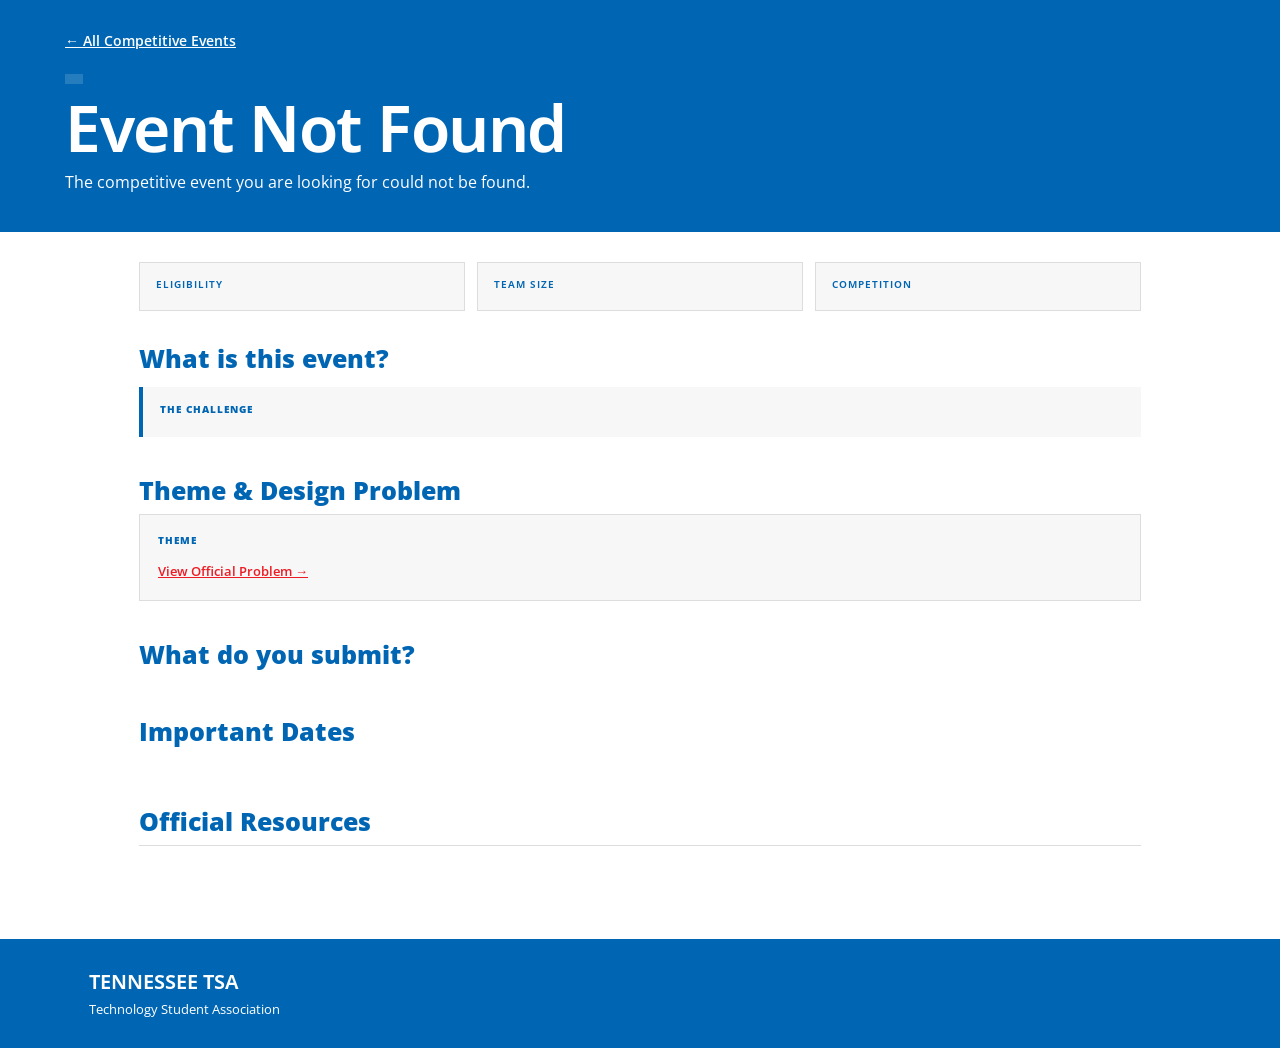
==== event.html @ f8c851dd "made tsa compeittive events page" ====
<!DOCTYPE html>
<html lang="en">

<head>
    <meta charset="UTF-8">
    <meta name="viewport" content="width=device-width, initial-scale=1.0">
    <title>Event | Tennessee TSA</title>
    <link rel="stylesheet" href="style.css">
    <link rel="icon" type="image/png" href="box.png">

</head>

<body>



<main>

<section class="event-hero">

    <a href="index.html" class="back-link">
        ← All Competitive Events
    </a>

    <div class="event-labels">
        <span id="eventLevel"></span>
        <span id="eventNew" class="new-badge"></span>
    </div>

    <h1 id="eventTitle">
        Interior Design
    </h1>

    <p id="eventSubtitle"></p>

</section>


<section class="event-content">

    <div class="event-info-grid">

        <div class="info-box">
            <span>ELIGIBILITY</span>
            <strong id="eligibility"></strong>
        </div>

        <div class="info-box">
            <span>TEAM SIZE</span>
            <strong id="teamSize"></strong>
        </div>

        <div class="info-box">
            <span>COMPETITION</span>
            <strong id="competition"></strong>
        </div>

    </div>


    <section class="content-section">

        <h2>
            What is this event?
        </h2>

        <p id="description"></p>

        <div class="challenge-box">

            <span>
                THE CHALLENGE
            </span>

            <p id="challenge"></p>

        </div>

    </section>


    <section
        class="content-section"
        id="themeSection"
    >

        <h2>
            Theme & Design Problem
        </h2>

        <div class="theme-box">

            <span id="themeLabel">
                THEME
            </span>

            <h3 id="themeTitle"></h3>

            <p id="themeText"></p>

            <div id="themeTopics"></div>

            <div id="themeRequirements"></div>

            <a
                id="themeLink"
                href="#"
                target="_blank"
                rel="noopener"
            >
                View Official Problem →
            </a>

        </div>

    </section>


    <section class="content-section">

        <h2>
            What do you submit?
        </h2>

        <div
            id="submissions"
            class="submission-grid"
        ></div>

    </section>


    <section class="content-section">

        <h2>
            Important Dates
        </h2>

        <div
            id="deadlines"
            class="timeline"
        ></div>

    </section>


    <section class="content-section">

        <h2>
            Official Resources
        </h2>

        <div
            id="resources"
            class="resource-list"
        ></div>

    </section>

</section>

</main>


<footer>

    <div class="footer-container">

        <h2>
            TENNESSEE TSA
        </h2>

        <p>
            Technology Student Association
        </p>

    </div>

</footer>


<script src="script.js"></script>

</body>
</html>
---- style.css ----
@import url('https://fonts.googleapis.com/css2?family=Open+Sans:wght@400;500;600;700&display=swap');
:root {
    --tsa-blue: #0066b3;
    --tsa-blue-dark: #005a9e;
    --tsa-light-blue: #c7e7fa;

    --text: #222222;
    --muted: #555555;
    --border: #dddddd;
    --light-gray: #f7f7f7;
    --white: #ffffff;

    --tsa-red: #ed1c24;
}

* {
    box-sizing: border-box;
}

html {
    scroll-behavior: smooth;
}

body {
    margin: 0;
    font-family: "Open Sans", Arial, sans-serif;
    color: var(--text);
    background: var(--white);
    line-height: 1.5;
}

a {
    color: inherit;
}

p {
    margin-top: 0;
}

button,
input {
    font-family: inherit;
}

/* =========================
   NAVIGATION
   ========================= */

.navbar {
    background: var(--white);
    border-bottom: 1px solid #e5e5e5;
}

.nav-container {
    max-width: 1150px;
    margin: 0 auto;
    min-height: 70px;
    padding: 0 24px;

    display: flex;
    align-items: center;
    justify-content: space-between;
    gap: 25px;
}

.logo {
    color: var(--tsa-blue);
    text-decoration: none;
    font-size: 18px;
    font-weight: 650;
    white-space: nowrap;
}

.nav-container nav {
    display: flex;
    align-items: center;
    gap: 22px;
}

.nav-container nav a {
    color: #333;
    text-decoration: none;
    font-size: 14px;
    font-weight: 600;
}

.nav-container nav a:hover {
    color: var(--tsa-blue);
}

.nav-container nav a.active {
    color: var(--tsa-blue);
}

.search-button {
    border: 1px solid var(--tsa-blue);
    background: var(--white);
    color: var(--tsa-blue);

    padding: 8px 15px;
    font-size: 14px;
    font-weight: 600;

    cursor: pointer;
}

/* =========================
   HERO
   ========================= */

.hero,
.event-hero {
    background: var(--tsa-blue);
    color: var(--white);
}

.hero {
    padding: 54px 24px 48px;
}

.hero > *,
.event-hero > * {
    max-width: 1150px;
    margin-left: auto;
    margin-right: auto;
}

.hero h1,
.event-hero h1 {
    margin-top: 0;
    margin-bottom: 15px;

    font-size: clamp(42px, 6vw, 64px);
    line-height: 1.05;
    font-weight: 650;
    letter-spacing: -1.5px;
}

.hero > p:not(.eyebrow) {
    max-width: 1050px;
    margin-bottom: 0;

    font-size: 17px;
    line-height: 1.45;
    font-weight: 500;
}

.eyebrow {
    margin-bottom: 9px;

    color: inherit;
    font-size: 13px;
    font-weight: 650;
    letter-spacing: 1.4px;
    text-transform: uppercase;
}

/* Hide the old numbered category labels */
.category-number,
.category-title .eyebrow {
    display: none;
}

/* =========================
   SEARCH
   ========================= */

.search-box {
    margin-top: 25px;
}

.search-box input {
    width: 100%;
    max-width: 650px;

    padding: 13px 15px;

    border: none;
    border-radius: 0;
    outline: none;

    background: var(--white);
    color: var(--text);

    font-size: 15px;
}

.search-box input::placeholder {
    color: #777;
}

/* =========================
   GENERAL INFORMATION
   ========================= */

.general-information {
    background: var(--white);
}

/* =========================
   EVENTS PAGE
   ========================= */

.events-section {
    max-width: 1150px;
    margin: 0 auto;
    padding: 42px 24px 60px;
}

.section-heading {
    margin-bottom: 25px;
}

.section-heading h2,
.category-title h2 {
    margin: 0;

    color: var(--tsa-blue);
    font-size: 29px;
    line-height: 1.2;
    font-weight: 650;
}

.section-heading p {
    margin-bottom: 7px;
    color: var(--tsa-blue);
}

/* =========================
   CATEGORY CARDS
   ========================= */

.category-grid {
    display: grid;
    grid-template-columns: repeat(3, 1fr);
    gap: 14px;

    margin-bottom: 50px;
}

.category-card {
    display: block;

    min-height: 150px;
    padding: 20px;

    border: 1px solid var(--border);
    background: var(--white);

    text-decoration: none;
}

.category-card h3 {
    margin: 0 0 8px;

    color: var(--tsa-blue);
    font-size: 19px;
    line-height: 1.2;
    font-weight: 650;
}

.category-card p {
    margin: 0;

    color: var(--muted);
    font-size: 14px;
    line-height: 1.45;
}

.arrow {
    display: none;
}

/* =========================
   EVENT CATEGORIES
   ========================= */

.event-category {
    margin-bottom: 46px;
    scroll-margin-top: 90px;
}

.category-title {
    margin-bottom: 15px;
    padding-bottom: 9px;

    border-bottom: 2px solid var(--tsa-blue);
}

.category-title h2 {
    font-size: 27px;
}

/* =========================
   EVENT CARDS
   ========================= */

.event-grid {
    display: grid;
    grid-template-columns: repeat(3, 1fr);
    gap: 13px;
}

.event-card {
    display: block;

    padding: 18px;

    border: 1px solid var(--border);
    background: var(--white);

    text-decoration: none;
}

.event-card > span {
    display: block;
    margin-bottom: 7px;

    color: var(--tsa-blue);
    font-size: 11px;
    font-weight: 650;
    letter-spacing: 1px;
}

.event-card h3 {
    margin: 0 0 7px;

    color: var(--text);
    font-size: 18px;
    line-height: 1.25;
    font-weight: 650;
}

.event-card p {
    margin: 0 0 12px;

    color: var(--muted);
    font-size: 13px;
    line-height: 1.4;
}

.event-card strong {
    color: var(--tsa-red);
    font-size: 13px;
    font-weight: 700;
    text-decoration: underline;
}

/* No card hover effects */
.category-card:hover,
.event-card:hover {
    box-shadow: none;
    transform: none;
}

/* =========================
   COMPETITION REQUIREMENTS
   ========================= */

.competition-requirements {
    margin: 0 auto 38px;
    max-width: 1150px;
    padding: 0 24px;
}

.requirements-box {
    border-top: 3px solid var(--tsa-blue);
    padding: 18px 0 20px;
}

.requirements-box h2 {
    margin: 0 0 7px;
    color: var(--tsa-blue);
    font-size: 24px;
    font-weight: 650;
}

.requirements-box p {
    max-width: 850px;
    margin-bottom: 10px;

    color: var(--muted);
    font-size: 14px;
}

.requirements-box a,
.resource-list a,
.theme-box a {
    color: var(--tsa-red);
    text-decoration: underline;
    font-weight: 600;
}

/* =========================
   EVENT DETAIL PAGE
   ========================= */

.event-hero {
    padding: 30px 24px 38px;
}

.back-link {
    display: block;
    margin-bottom: 23px;

    color: var(--white);
    font-size: 14px;
    font-weight: 600;
    text-decoration: underline;
}

.event-labels {
    display: flex;
    gap: 8px;

    margin-bottom: 10px;
}

.event-labels span {
    display: inline-block;

    padding: 5px 9px;

    background: rgba(255, 255, 255, 0.15);

    font-size: 11px;
    font-weight: 650;
    letter-spacing: 0.7px;
    text-transform: uppercase;
}

.event-labels .new-badge:empty {
    display: none;
}

.event-hero h1 {
    margin-bottom: 10px;
}

.event-hero > p {
    margin-bottom: 0;

    font-size: 16px;
    line-height: 1.45;
}

/* =========================
   EVENT CONTENT
   ========================= */

.event-content {
    max-width: 1050px;
    margin: 0 auto;

    padding: 30px 24px 55px;
}

/* =========================
   INFO BOXES
   ========================= */

.event-info-grid {
    display: grid;
    grid-template-columns: repeat(3, 1fr);
    gap: 12px;

    margin-bottom: 32px;
}

.info-box {
    padding: 14px 16px;

    border: 1px solid var(--border);
    background: var(--light-gray);
}

.info-box span {
    display: block;
    margin-bottom: 4px;

    color: var(--tsa-blue);
    font-size: 10px;
    font-weight: 650;
    letter-spacing: 1px;
}

.info-box strong {
    display: block;

    color: var(--text);
    font-size: 14px;
    line-height: 1.3;
}

/* =========================
   CONTENT SECTIONS
   ========================= */

.content-section {
    margin-bottom: 38px;
}

.section-label {
    margin-bottom: 5px;

    color: var(--tsa-blue);
    font-size: 11px;
    font-weight: 650;
    letter-spacing: 1px;
    text-transform: uppercase;
}

.content-section h2 {
    margin: 0 0 9px;

    color: var(--tsa-blue);
    font-size: 25px;
    line-height: 1.2;
    font-weight: 800;
}

.content-section > p:not(.section-label) {
    max-width: 900px;
    margin-bottom: 12px;

    color: var(--text);
    font-size: 14px;
    line-height: 1.55;
}

/* =========================
   CHALLENGE BOX
   ========================= */

.challenge-box {
    margin-top: 14px;
    padding: 15px 17px;

    border-left: 4px solid var(--tsa-blue);
    background: var(--light-gray);
}

.challenge-box > span {
    display: block;
    margin-bottom: 5px;

    color: var(--tsa-blue);
    font-size: 10px;
    font-weight: 800;
    letter-spacing: 1px;
}

.challenge-box p {
    margin: 0;

    color: var(--text);
    font-size: 14px;
    line-height: 1.45;
}

/* =========================
   THEME
   ========================= */

.theme-box {
    padding: 18px;

    border: 1px solid var(--border);
    background: var(--light-gray);
}

.theme-box > span {
    display: block;
    margin-bottom: 4px;

    color: var(--tsa-blue);
    font-size: 10px;
    font-weight: 800;
    letter-spacing: 1px;
}

.theme-box h3 {
    margin: 0 0 8px;

    color: var(--text);
    font-size: 19px;
    line-height: 1.25;
    font-weight: 800;
}

.theme-box p {
    margin-bottom: 10px;

    font-size: 14px;
    line-height: 1.5;
}

.theme-box ul {
    margin: 8px 0 14px;
    padding-left: 20px;
}

.theme-box li {
    margin-bottom: 4px;
    font-size: 13px;
    line-height: 1.4;
}

.theme-box a {
    font-size: 13px;
}

/* =========================
   SUBMISSIONS
   ========================= */

.submission-grid {
    display: grid;
    grid-template-columns: repeat(2, 1fr);
    gap: 11px;
}

.submission-item {
    padding: 14px 16px;

    border: 1px solid var(--border);
    background: var(--white);
}

.submission-item span {
    display: block;
    margin-bottom: 4px;

    color: var(--tsa-blue);
    font-size: 10px;
    font-weight: 800;
    letter-spacing: 0.8px;
    text-transform: uppercase;
}

.submission-item p {
    margin: 0;

    color: var(--text);
    font-size: 13px;
    line-height: 1.4;
}

.submission-item.semifinalist {
    grid-column: 1 / -1;
    border-left: 4px solid var(--tsa-blue);
    background: var(--light-gray);
}

/* =========================
   TIMELINE
   ========================= */
/* =========================
   VERTICAL TIMELINE
   ========================= */

.timeline {
    position: relative;
    display: flex;
    flex-direction: column;
    gap: 0;
    margin-top: 22px;
    padding-left: 28px;
}

/* Vertical blue line */
.timeline::before {
    content: "";
    position: absolute;
    top: 6px;
    bottom: 6px;
    left: 7px;
    width: 2px;
    background: var(--tsa-blue);
}

.timeline-item {
    position: relative;
    padding: 0 0 28px 22px;
    border: none;
    background: transparent;
}

/* Timeline dot */
.timeline-item::before {
    content: "";
    position: absolute;
    left: -27px;
    top: 3px;
    width: 12px;
    height: 12px;
    border: 3px solid var(--tsa-blue);
    background: var(--white);
    border-radius: 50%;
    box-sizing: border-box;
}

.timeline-item:last-child {
    padding-bottom: 0;
}

.timeline-item strong {
    display: block;
    margin-bottom: 3px;

    color: var(--tsa-blue);
    font-size: 14px;
    font-weight: 800;
}

.timeline-item span {
    color: var(--muted);
    font-size: 13px;
    line-height: 1.45;
}
/* =========================
   RESOURCES
   ========================= */

.resource-list {
    display: flex;
    flex-direction: column;
    gap: 0;

    border-top: 1px solid var(--border);
}

.resource-item {
    display: flex;
    align-items: center;
    justify-content: space-between;
    gap: 20px;

    padding: 12px 0;

    border-bottom: 1px solid var(--border);
}

.resource-item span {
    color: var(--text);
    font-size: 14px;
    font-weight: 600;
}

.resource-item a {
    white-space: nowrap;
    font-size: 13px;
}

/* =========================
   FOOTER
   ========================= */

footer {
    background: var(--tsa-blue);
    color: var(--white);
}

.footer-container {
    max-width: 1150px;
    margin: 0 auto;
    padding: 28px 24px;
}

.footer-container h2 {
    margin: 0 0 3px;

    font-size: 20px;
    font-weight: 650;
}

.footer-container p {
    margin: 0;

    font-size: 13px;
}

/* =========================
   SEARCH RESULTS
   ========================= */

.event-card.hidden {
    display: none;
}

.event-category.hidden {
    display: none;
}

.no-results {
    display: none;

    padding: 20px 0;

    color: var(--muted);
    font-size: 14px;
}

/* =========================
   RESPONSIVE
   ========================= */

@media (max-width: 900px) {

    .nav-container nav {
        display: none;
    }

    .category-grid,
    .event-grid {
        grid-template-columns: repeat(2, 1fr);
    }

    .hero h1,
    .event-hero h1 {
        font-size: 48px;
    }
}

@media (max-width: 650px) {

    .nav-container {
        min-height: 60px;
    }

    .search-button {
        display: none;
    }

    .hero {
        padding: 38px 20px 35px;
    }

    .event-hero {
        padding: 25px 20px 32px;
    }

    .hero h1,
    .event-hero h1 {
        font-size: 38px;
    }

    .hero > p:not(.eyebrow),
    .event-hero > p {
        font-size: 15px;
    }

    .events-section,
    .event-content {
        padding-left: 20px;
        padding-right: 20px;
    }

    .category-grid,
    .event-grid,
    .event-info-grid,
    .submission-grid {
        grid-template-columns: 1fr;
    }

    .event-category {
        margin-bottom: 38px;
    }

    .content-section {
        margin-bottom: 30px;
    }

    .submission-item.semifinalist {
        grid-column: auto;
    }

    .resource-item {
        align-items: flex-start;
        flex-direction: column;
        gap: 4px;
    }
}
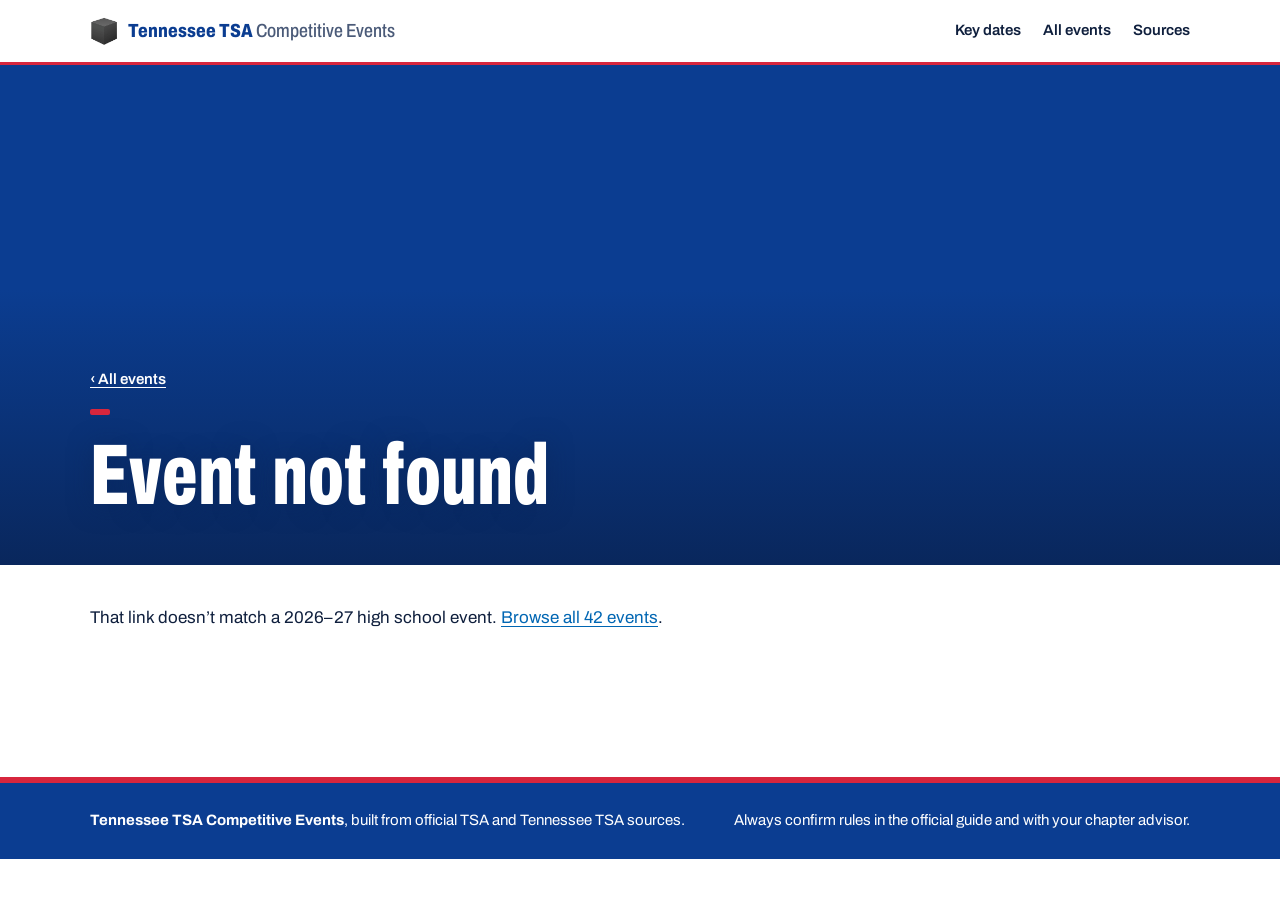
==== commit f0e67afd: "Rebuild events site with verified 2026-27 TSA and Tennessee TSA data - Replace script.js with data.j" ====
--- a/event.html
+++ b/event.html
@@ -1,185 +1,56 @@
 <!DOCTYPE html>
 <html lang="en">
-
 <head>
     <meta charset="UTF-8">
     <meta name="viewport" content="width=device-width, initial-scale=1.0">
     <title>Event | Tennessee TSA</title>
+    <link rel="icon" type="image/png" href="box.png">
+    <link rel="preconnect" href="https://fonts.googleapis.com">
+    <link rel="preconnect" href="https://fonts.gstatic.com" crossorigin>
+    <link href="https://fonts.googleapis.com/css2?family=Archivo:wdth,wght@62..125,400..800&display=swap" rel="stylesheet">
     <link rel="stylesheet" href="style.css">
-    <link rel="icon" type="image/png" href="box.png">
+</head>
+<body class="event-page">
 
-</head>
+<a class="skip" href="#content">Skip to content</a>
 
-<body>
+<header class="topbar">
+    <div class="wrap topbar-inner">
+        <a class="brand" href="index.html">
+            <img src="box.png" alt="" width="28" height="28">
+            <span>Tennessee TSA <em>Competitive Events</em></span>
+        </a>
+        <nav aria-label="Main">
+            <a href="index.html#dates">Key dates</a>
+            <a href="index.html#events">All events</a>
+            <a href="index.html#sources">Sources</a>
+        </nav>
+    </div>
+</header>
 
-
-
-<main>
-
-<section class="event-hero">
-
-    <a href="index.html" class="back-link">
-        ← All Competitive Events
-    </a>
-
-    <div class="event-labels">
-        <span id="eventLevel"></span>
-        <span id="eventNew" class="new-badge"></span>
-    </div>
-
-    <h1 id="eventTitle">
-        Interior Design
-    </h1>
-
-    <p id="eventSubtitle"></p>
-
-</section>
-
-
-<section class="event-content">
-
-    <div class="event-info-grid">
-
-        <div class="info-box">
-            <span>ELIGIBILITY</span>
-            <strong id="eligibility"></strong>
+<main id="content">
+    <section class="ev-hero" id="evHero">
+        <figure class="ev-photo" id="evPhoto"></figure>
+        <div class="wrap ev-hero-inner">
+            <a class="back" href="index.html#events">All events</a>
+            <p class="ev-cat" id="evCat"></p>
+            <h1 id="evTitle">Loading event…</h1>
+            <p class="ev-team" id="evTeam"></p>
         </div>
-
-        <div class="info-box">
-            <span>TEAM SIZE</span>
-            <strong id="teamSize"></strong>
-        </div>
-
-        <div class="info-box">
-            <span>COMPETITION</span>
-            <strong id="competition"></strong>
-        </div>
-
-    </div>
-
-
-    <section class="content-section">
-
-        <h2>
-            What is this event?
-        </h2>
-
-        <p id="description"></p>
-
-        <div class="challenge-box">
-
-            <span>
-                THE CHALLENGE
-            </span>
-
-            <p id="challenge"></p>
-
-        </div>
-
     </section>
 
-
-    <section
-        class="content-section"
-        id="themeSection"
-    >
-
-        <h2>
-            Theme & Design Problem
-        </h2>
-
-        <div class="theme-box">
-
-            <span id="themeLabel">
-                THEME
-            </span>
-
-            <h3 id="themeTitle"></h3>
-
-            <p id="themeText"></p>
-
-            <div id="themeTopics"></div>
-
-            <div id="themeRequirements"></div>
-
-            <a
-                id="themeLink"
-                href="#"
-                target="_blank"
-                rel="noopener"
-            >
-                View Official Problem →
-            </a>
-
-        </div>
-
-    </section>
-
-
-    <section class="content-section">
-
-        <h2>
-            What do you submit?
-        </h2>
-
-        <div
-            id="submissions"
-            class="submission-grid"
-        ></div>
-
-    </section>
-
-
-    <section class="content-section">
-
-        <h2>
-            Important Dates
-        </h2>
-
-        <div
-            id="deadlines"
-            class="timeline"
-        ></div>
-
-    </section>
-
-
-    <section class="content-section">
-
-        <h2>
-            Official Resources
-        </h2>
-
-        <div
-            id="resources"
-            class="resource-list"
-        ></div>
-
-    </section>
-
-</section>
-
+    <div class="wrap ev-layout" id="evBody"></div>
 </main>
 
-
-<footer>
-
-    <div class="footer-container">
-
-        <h2>
-            TENNESSEE TSA
-        </h2>
-
-        <p>
-            Technology Student Association
-        </p>
-
+<footer class="footer">
+    <div class="wrap footer-inner">
+        <p><strong>Tennessee TSA Competitive Events</strong>, built from official TSA and Tennessee TSA sources.</p>
+        <p>Always confirm rules in the official guide and with your chapter advisor.</p>
     </div>
-
 </footer>
 
-
-<script src="script.js"></script>
-
+<script src="data.js"></script>
+<script src="images.js"></script>
+<script src="app.js"></script>
 </body>
-</html>+</html>
--- a/style.css
+++ b/style.css
@@ -1,883 +1,721 @@
-@import url('https://fonts.googleapis.com/css2?family=Open+Sans:wght@400;500;600;700&display=swap');
+/* =========================================================
+   Tennessee TSA Competitive Events
+   Blueprint sheet concept: field blue, signal red, white.
+   ========================================================= */
+
 :root {
-    --tsa-blue: #0066b3;
-    --tsa-blue-dark: #005a9e;
-    --tsa-light-blue: #c7e7fa;
-
-    --text: #222222;
-    --muted: #555555;
-    --border: #dddddd;
-    --light-gray: #f7f7f7;
-    --white: #ffffff;
-
-    --tsa-red: #ed1c24;
-}
-
-* {
-    box-sizing: border-box;
-}
-
-html {
-    scroll-behavior: smooth;
+    --field: #0b3d91;        /* deep TSA blue: hero, headings */
+    --tsa: #0066b3;          /* TSA blue: links, accents */
+    --signal: #d7263d;       /* red: deadlines, state */
+    --paper: #ffffff;
+    --wash: #eaf1fb;         /* blueprint wash */
+    --ink: #0f1f3d;          /* blue-black text */
+    --muted: #4a5a78;
+    --line: #c8d5e8;
+    --grid: rgba(255, 255, 255, 0.09);
+
+    --font: "Archivo", "Helvetica Neue", Arial, sans-serif;
+    --wrap: 1180px;
+    --gutter: clamp(16px, 4vw, 40px);
+}
+
+*,
+*::before,
+*::after { box-sizing: border-box; }
+
+html { scroll-behavior: smooth; }
+
+@media (prefers-reduced-motion: reduce) {
+    html { scroll-behavior: auto; }
 }
 
 body {
     margin: 0;
-    font-family: "Open Sans", Arial, sans-serif;
-    color: var(--text);
-    background: var(--white);
-    line-height: 1.5;
-}
-
-a {
-    color: inherit;
-}
-
-p {
-    margin-top: 0;
-}
-
-button,
-input {
-    font-family: inherit;
-}
-
-/* =========================
-   NAVIGATION
-   ========================= */
-
-.navbar {
-    background: var(--white);
-    border-bottom: 1px solid #e5e5e5;
-}
-
-.nav-container {
-    max-width: 1150px;
+    background: var(--paper);
+    color: var(--ink);
+    font-family: var(--font);
+    font-size: 17px;
+    line-height: 1.55;
+    font-variation-settings: "wdth" 100;
+    -webkit-font-smoothing: antialiased;
+}
+
+img { max-width: 100%; display: block; }
+
+a { color: var(--tsa); text-underline-offset: 3px; text-decoration-thickness: 1px; }
+a:hover { color: var(--field); text-decoration-thickness: 2px; }
+
+:focus-visible {
+    outline: 3px solid var(--signal);
+    outline-offset: 2px;
+}
+
+h1, h2, h3 {
+    margin: 0;
+    font-stretch: 75%;
+    font-variation-settings: "wdth" 72;
+    line-height: 1.05;
+    word-spacing: 0.06em;
+    color: var(--field);
+}
+
+p { margin: 0 0 1em; }
+
+.wrap {
+    width: 100%;
+    max-width: var(--wrap);
     margin: 0 auto;
-    min-height: 70px;
-    padding: 0 24px;
-
-    display: flex;
-    align-items: center;
-    justify-content: space-between;
-    gap: 25px;
-}
-
-.logo {
-    color: var(--tsa-blue);
-    text-decoration: none;
-    font-size: 18px;
-    font-weight: 650;
-    white-space: nowrap;
-}
-
-.nav-container nav {
-    display: flex;
-    align-items: center;
-    gap: 22px;
-}
-
-.nav-container nav a {
-    color: #333;
-    text-decoration: none;
-    font-size: 14px;
-    font-weight: 600;
-}
-
-.nav-container nav a:hover {
-    color: var(--tsa-blue);
-}
-
-.nav-container nav a.active {
-    color: var(--tsa-blue);
-}
-
-.search-button {
-    border: 1px solid var(--tsa-blue);
-    background: var(--white);
-    color: var(--tsa-blue);
-
-    padding: 8px 15px;
-    font-size: 14px;
-    font-weight: 600;
-
-    cursor: pointer;
-}
-
-/* =========================
-   HERO
-   ========================= */
-
-.hero,
-.event-hero {
-    background: var(--tsa-blue);
-    color: var(--white);
-}
-
-.hero {
-    padding: 54px 24px 48px;
-}
-
-.hero > *,
-.event-hero > * {
-    max-width: 1150px;
-    margin-left: auto;
-    margin-right: auto;
-}
-
-.hero h1,
-.event-hero h1 {
-    margin-top: 0;
-    margin-bottom: 15px;
-
-    font-size: clamp(42px, 6vw, 64px);
-    line-height: 1.05;
-    font-weight: 650;
-    letter-spacing: -1.5px;
-}
-
-.hero > p:not(.eyebrow) {
-    max-width: 1050px;
-    margin-bottom: 0;
-
-    font-size: 17px;
-    line-height: 1.45;
-    font-weight: 500;
-}
-
-.eyebrow {
-    margin-bottom: 9px;
-
-    color: inherit;
-    font-size: 13px;
-    font-weight: 650;
-    letter-spacing: 1.4px;
-    text-transform: uppercase;
-}
-
-/* Hide the old numbered category labels */
-.category-number,
-.category-title .eyebrow {
-    display: none;
-}
-
-/* =========================
-   SEARCH
-   ========================= */
-
-.search-box {
-    margin-top: 25px;
-}
-
-.search-box input {
-    width: 100%;
-    max-width: 650px;
-
-    padding: 13px 15px;
-
-    border: none;
-    border-radius: 0;
-    outline: none;
-
-    background: var(--white);
-    color: var(--text);
-
-    font-size: 15px;
-}
-
-.search-box input::placeholder {
-    color: #777;
-}
-
-/* =========================
-   GENERAL INFORMATION
-   ========================= */
-
-.general-information {
-    background: var(--white);
-}
-
-/* =========================
-   EVENTS PAGE
-   ========================= */
-
-.events-section {
-    max-width: 1150px;
-    margin: 0 auto;
-    padding: 42px 24px 60px;
-}
-
-.section-heading {
-    margin-bottom: 25px;
-}
-
-.section-heading h2,
-.category-title h2 {
-    margin: 0;
-
-    color: var(--tsa-blue);
-    font-size: 29px;
-    line-height: 1.2;
-    font-weight: 650;
-}
-
-.section-heading p {
-    margin-bottom: 7px;
-    color: var(--tsa-blue);
-}
-
-/* =========================
-   CATEGORY CARDS
-   ========================= */
-
-.category-grid {
-    display: grid;
-    grid-template-columns: repeat(3, 1fr);
-    gap: 14px;
-
-    margin-bottom: 50px;
-}
-
-.category-card {
-    display: block;
-
-    min-height: 150px;
-    padding: 20px;
-
-    border: 1px solid var(--border);
-    background: var(--white);
-
-    text-decoration: none;
-}
-
-.category-card h3 {
-    margin: 0 0 8px;
-
-    color: var(--tsa-blue);
-    font-size: 19px;
-    line-height: 1.2;
-    font-weight: 650;
-}
-
-.category-card p {
-    margin: 0;
-
-    color: var(--muted);
-    font-size: 14px;
-    line-height: 1.45;
-}
-
-.arrow {
-    display: none;
-}
-
-/* =========================
-   EVENT CATEGORIES
-   ========================= */
-
-.event-category {
-    margin-bottom: 46px;
-    scroll-margin-top: 90px;
-}
-
-.category-title {
-    margin-bottom: 15px;
-    padding-bottom: 9px;
-
-    border-bottom: 2px solid var(--tsa-blue);
-}
-
-.category-title h2 {
-    font-size: 27px;
-}
-
-/* =========================
-   EVENT CARDS
-   ========================= */
-
-.event-grid {
-    display: grid;
-    grid-template-columns: repeat(3, 1fr);
-    gap: 13px;
-}
-
-.event-card {
-    display: block;
-
-    padding: 18px;
-
-    border: 1px solid var(--border);
-    background: var(--white);
-
-    text-decoration: none;
-}
-
-.event-card > span {
-    display: block;
-    margin-bottom: 7px;
-
-    color: var(--tsa-blue);
-    font-size: 11px;
-    font-weight: 650;
-    letter-spacing: 1px;
-}
-
-.event-card h3 {
-    margin: 0 0 7px;
-
-    color: var(--text);
-    font-size: 18px;
-    line-height: 1.25;
-    font-weight: 650;
-}
-
-.event-card p {
-    margin: 0 0 12px;
-
-    color: var(--muted);
-    font-size: 13px;
-    line-height: 1.4;
-}
-
-.event-card strong {
-    color: var(--tsa-red);
-    font-size: 13px;
-    font-weight: 700;
-    text-decoration: underline;
-}
-
-/* No card hover effects */
-.category-card:hover,
-.event-card:hover {
-    box-shadow: none;
-    transform: none;
-}
-
-/* =========================
-   COMPETITION REQUIREMENTS
-   ========================= */
-
-.competition-requirements {
-    margin: 0 auto 38px;
-    max-width: 1150px;
-    padding: 0 24px;
-}
-
-.requirements-box {
-    border-top: 3px solid var(--tsa-blue);
-    padding: 18px 0 20px;
-}
-
-.requirements-box h2 {
-    margin: 0 0 7px;
-    color: var(--tsa-blue);
-    font-size: 24px;
-    font-weight: 650;
-}
-
-.requirements-box p {
-    max-width: 850px;
-    margin-bottom: 10px;
-
-    color: var(--muted);
-    font-size: 14px;
-}
-
-.requirements-box a,
-.resource-list a,
-.theme-box a {
-    color: var(--tsa-red);
-    text-decoration: underline;
-    font-weight: 600;
-}
-
-/* =========================
-   EVENT DETAIL PAGE
-   ========================= */
-
-.event-hero {
-    padding: 30px 24px 38px;
-}
-
-.back-link {
-    display: block;
-    margin-bottom: 23px;
-
-    color: var(--white);
-    font-size: 14px;
-    font-weight: 600;
-    text-decoration: underline;
-}
-
-.event-labels {
-    display: flex;
-    gap: 8px;
-
-    margin-bottom: 10px;
-}
-
-.event-labels span {
-    display: inline-block;
-
-    padding: 5px 9px;
-
-    background: rgba(255, 255, 255, 0.15);
-
-    font-size: 11px;
-    font-weight: 650;
-    letter-spacing: 0.7px;
-    text-transform: uppercase;
-}
-
-.event-labels .new-badge:empty {
-    display: none;
-}
-
-.event-hero h1 {
-    margin-bottom: 10px;
-}
-
-.event-hero > p {
-    margin-bottom: 0;
-
-    font-size: 16px;
-    line-height: 1.45;
-}
-
-/* =========================
-   EVENT CONTENT
-   ========================= */
-
-.event-content {
-    max-width: 1050px;
-    margin: 0 auto;
-
-    padding: 30px 24px 55px;
-}
-
-/* =========================
-   INFO BOXES
-   ========================= */
-
-.event-info-grid {
-    display: grid;
-    grid-template-columns: repeat(3, 1fr);
-    gap: 12px;
-
-    margin-bottom: 32px;
-}
-
-.info-box {
-    padding: 14px 16px;
-
-    border: 1px solid var(--border);
-    background: var(--light-gray);
-}
-
-.info-box span {
-    display: block;
-    margin-bottom: 4px;
-
-    color: var(--tsa-blue);
-    font-size: 10px;
-    font-weight: 650;
-    letter-spacing: 1px;
-}
-
-.info-box strong {
-    display: block;
-
-    color: var(--text);
-    font-size: 14px;
-    line-height: 1.3;
-}
-
-/* =========================
-   CONTENT SECTIONS
-   ========================= */
-
-.content-section {
-    margin-bottom: 38px;
-}
-
-.section-label {
-    margin-bottom: 5px;
-
-    color: var(--tsa-blue);
-    font-size: 11px;
-    font-weight: 650;
-    letter-spacing: 1px;
-    text-transform: uppercase;
-}
-
-.content-section h2 {
-    margin: 0 0 9px;
-
-    color: var(--tsa-blue);
-    font-size: 25px;
-    line-height: 1.2;
-    font-weight: 800;
-}
-
-.content-section > p:not(.section-label) {
-    max-width: 900px;
-    margin-bottom: 12px;
-
-    color: var(--text);
-    font-size: 14px;
-    line-height: 1.55;
-}
-
-/* =========================
-   CHALLENGE BOX
-   ========================= */
-
-.challenge-box {
-    margin-top: 14px;
-    padding: 15px 17px;
-
-    border-left: 4px solid var(--tsa-blue);
-    background: var(--light-gray);
-}
-
-.challenge-box > span {
-    display: block;
-    margin-bottom: 5px;
-
-    color: var(--tsa-blue);
-    font-size: 10px;
-    font-weight: 800;
-    letter-spacing: 1px;
-}
-
-.challenge-box p {
-    margin: 0;
-
-    color: var(--text);
-    font-size: 14px;
-    line-height: 1.45;
-}
-
-/* =========================
-   THEME
-   ========================= */
-
-.theme-box {
-    padding: 18px;
-
-    border: 1px solid var(--border);
-    background: var(--light-gray);
-}
-
-.theme-box > span {
-    display: block;
-    margin-bottom: 4px;
-
-    color: var(--tsa-blue);
-    font-size: 10px;
-    font-weight: 800;
-    letter-spacing: 1px;
-}
-
-.theme-box h3 {
-    margin: 0 0 8px;
-
-    color: var(--text);
-    font-size: 19px;
-    line-height: 1.25;
-    font-weight: 800;
-}
-
-.theme-box p {
-    margin-bottom: 10px;
-
-    font-size: 14px;
-    line-height: 1.5;
-}
-
-.theme-box ul {
-    margin: 8px 0 14px;
-    padding-left: 20px;
-}
-
-.theme-box li {
-    margin-bottom: 4px;
-    font-size: 13px;
-    line-height: 1.4;
-}
-
-.theme-box a {
-    font-size: 13px;
-}
-
-/* =========================
-   SUBMISSIONS
-   ========================= */
-
-.submission-grid {
-    display: grid;
-    grid-template-columns: repeat(2, 1fr);
-    gap: 11px;
-}
-
-.submission-item {
-    padding: 14px 16px;
-
-    border: 1px solid var(--border);
-    background: var(--white);
-}
-
-.submission-item span {
-    display: block;
-    margin-bottom: 4px;
-
-    color: var(--tsa-blue);
-    font-size: 10px;
-    font-weight: 800;
-    letter-spacing: 0.8px;
-    text-transform: uppercase;
-}
-
-.submission-item p {
-    margin: 0;
-
-    color: var(--text);
-    font-size: 13px;
-    line-height: 1.4;
-}
-
-.submission-item.semifinalist {
-    grid-column: 1 / -1;
-    border-left: 4px solid var(--tsa-blue);
-    background: var(--light-gray);
-}
-
-/* =========================
-   TIMELINE
-   ========================= */
-/* =========================
-   VERTICAL TIMELINE
-   ========================= */
-
-.timeline {
-    position: relative;
-    display: flex;
-    flex-direction: column;
-    gap: 0;
-    margin-top: 22px;
-    padding-left: 28px;
-}
-
-/* Vertical blue line */
-.timeline::before {
-    content: "";
-    position: absolute;
-    top: 6px;
-    bottom: 6px;
-    left: 7px;
-    width: 2px;
-    background: var(--tsa-blue);
-}
-
-.timeline-item {
-    position: relative;
-    padding: 0 0 28px 22px;
-    border: none;
-    background: transparent;
-}
-
-/* Timeline dot */
-.timeline-item::before {
-    content: "";
-    position: absolute;
-    left: -27px;
-    top: 3px;
-    width: 12px;
-    height: 12px;
-    border: 3px solid var(--tsa-blue);
-    background: var(--white);
-    border-radius: 50%;
-    box-sizing: border-box;
-}
-
-.timeline-item:last-child {
-    padding-bottom: 0;
-}
-
-.timeline-item strong {
-    display: block;
-    margin-bottom: 3px;
-
-    color: var(--tsa-blue);
-    font-size: 14px;
-    font-weight: 800;
-}
-
-.timeline-item span {
-    color: var(--muted);
-    font-size: 13px;
-    line-height: 1.45;
-}
-/* =========================
-   RESOURCES
-   ========================= */
-
-.resource-list {
-    display: flex;
-    flex-direction: column;
-    gap: 0;
-
-    border-top: 1px solid var(--border);
-}
-
-.resource-item {
+    padding: 0 var(--gutter);
+}
+
+.sr-only {
+    position: absolute; width: 1px; height: 1px;
+    overflow: hidden; clip: rect(0 0 0 0); white-space: nowrap;
+}
+
+.skip {
+    position: absolute; left: 12px; top: -60px;
+    background: var(--signal); color: #fff; padding: 8px 14px; z-index: 10;
+}
+.skip:focus { top: 12px; }
+
+.fine { font-size: 14px; color: var(--muted); }
+
+/* ---------- top bar ---------- */
+
+.topbar {
+    background: var(--paper);
+    border-bottom: 3px solid var(--signal);
+}
+
+.topbar-inner {
     display: flex;
     align-items: center;
     justify-content: space-between;
     gap: 20px;
-
+    min-height: 62px;
+}
+
+.brand {
+    display: flex;
+    align-items: center;
+    gap: 10px;
+    color: var(--field);
+    text-decoration: none;
+    font-weight: 800;
+    font-variation-settings: "wdth" 80;
+    font-size: 19px;
+}
+.brand em { font-style: normal; font-weight: 500; color: var(--muted); }
+
+.topbar nav { display: flex; gap: 22px; }
+.topbar nav a {
+    color: var(--ink);
+    text-decoration: none;
+    font-weight: 600;
+    font-size: 15px;
+}
+.topbar nav a:hover { color: var(--signal); }
+
+/* ---------- blueprint sheet (hero) ---------- */
+
+.sheet {
+    position: relative;
+    color: #fff;
+    background-color: var(--field);
+    background-image:
+        linear-gradient(var(--grid) 1px, transparent 1px),
+        linear-gradient(90deg, var(--grid) 1px, transparent 1px),
+        linear-gradient(rgba(255,255,255,.04) 1px, transparent 1px),
+        linear-gradient(90deg, rgba(255,255,255,.04) 1px, transparent 1px);
+    background-size: 96px 96px, 96px 96px, 24px 24px, 24px 24px;
+    background-position: -1px -1px;
+    padding: clamp(40px, 7vw, 84px) 0 clamp(40px, 6vw, 72px);
+}
+
+.sheet-grid {
+    display: grid;
+    grid-template-columns: minmax(0, 1.5fr) minmax(280px, 1fr);
+    gap: clamp(28px, 5vw, 64px);
+    align-items: end;
+}
+
+.sheet h1 {
+    color: #fff;
+    font-size: clamp(44px, 7.4vw, 92px);
+    font-weight: 800;
+    font-variation-settings: "wdth" 62;
+    letter-spacing: -0.01em;
+    line-height: 0.95;
+    word-spacing: 0.08em;
+    max-width: 13.5ch;
+}
+
+.lede {
+    margin: 22px 0 28px;
+    max-width: 52ch;
+    font-size: clamp(17px, 1.6vw, 19px);
+    color: rgba(255, 255, 255, 0.9);
+}
+
+.search {
+    display: flex;
+    align-items: center;
+    gap: 10px;
+    max-width: 560px;
+    background: #fff;
+    border-radius: 3px;
+    padding: 0 14px;
+    border-bottom: 4px solid var(--signal);
+}
+.search svg { width: 20px; height: 20px; fill: none; stroke: var(--field); stroke-width: 2.2; flex: none; }
+.search input {
+    flex: 1;
+    min-width: 0;
+    border: 0;
+    outline: 0;
+    padding: 15px 0;
+    font: inherit;
+    font-size: 16px;
+    color: var(--ink);
+    background: transparent;
+}
+.search:focus-within { outline: 3px solid #fff; outline-offset: 3px; }
+
+/* The title block: the one loud element. */
+.titleblock {
+    border: 2px solid #fff;
+    background: rgba(11, 61, 145, 0.55);
+    font-size: 14px;
+}
+.tb-row {
+    padding: 10px 14px;
+    border-top: 1px solid rgba(255, 255, 255, 0.55);
+}
+.tb-row:first-child { border-top: 0; }
+.tb-row span {
+    display: block;
+    font-size: 12px;
+    color: rgba(255, 255, 255, 0.72);
+    margin-bottom: 2px;
+}
+.tb-row strong {
+    display: block;
+    font-weight: 700;
+    font-variation-settings: "wdth" 85;
+    font-size: 16px;
+    line-height: 1.25;
+}
+.tb-split { display: grid; grid-template-columns: 1fr 1fr; padding: 0; }
+.tb-split > div { padding: 10px 14px; }
+.tb-split > div + div { border-left: 1px solid rgba(255, 255, 255, 0.55); }
+.tb-head strong { font-size: 18px; font-variation-settings: "wdth" 70; }
+.tb-next { background: var(--signal); }
+.tb-next span { color: rgba(255, 255, 255, 0.85); }
+.tb-next strong { font-size: 20px; font-variation-settings: "wdth" 72; }
+.tb-next em { display: block; font-style: normal; margin-top: 4px; font-weight: 600; }
+
+/* ---------- section heads ---------- */
+
+.section-head { margin-bottom: 22px; max-width: 70ch; }
+.section-head h2 {
+    font-size: clamp(32px, 4.2vw, 48px);
+    font-weight: 800;
+    margin-bottom: 8px;
+}
+.section-head p { color: var(--muted); margin: 0; }
+
+/* ---------- season timeline ---------- */
+
+.season { padding-top: clamp(44px, 6vw, 72px); }
+
+.legend {
+    display: flex;
+    flex-wrap: wrap;
+    align-items: center;
+    gap: 6px 16px;
+    font-size: 14px;
+    color: var(--muted);
+    margin-bottom: 14px;
+}
+.dot { display: inline-block; width: 12px; height: 12px; margin-right: -10px; border-radius: 50%; vertical-align: -1px; }
+.dot.rlc, .sd.rlc::before { background: #fff; box-shadow: inset 0 0 0 3px var(--tsa); }
+.dot.slc, .sd.slc::before { background: var(--signal); }
+.dot.nat, .sd.nat::before { background: var(--field); }
+
+.season-list,
+.ev-timeline {
+    list-style: none;
+    margin: 0;
+    padding: 0;
+    border-left: 2px solid var(--line);
+    margin-left: 6px;
+}
+
+.season-list {
+    columns: 2 420px;
+    column-gap: 48px;
+    border-left: 0;
+    margin-left: 0;
+}
+
+.sd {
+    position: relative;
+    display: grid;
+    grid-template-columns: 8.5em 5.2em 1fr;
+    gap: 4px 12px;
+    align-items: baseline;
+    padding: 10px 0 10px 22px;
+    border-bottom: 1px solid var(--wash);
+    break-inside: avoid;
+}
+.sd::before {
+    content: "";
+    position: absolute;
+    left: 0;
+    top: 17px;
+    width: 10px;
+    height: 10px;
+    border-radius: 50%;
+}
+.ev-timeline .sd::before { left: -6px; }
+.sd time { font-weight: 700; font-variation-settings: "wdth" 80; color: var(--ink); white-space: nowrap; }
+.sd-type { font-size: 13px; font-weight: 600; color: var(--muted); }
+.sd-label { font-size: 15px; }
+.sd.past { opacity: 0.45; }
+.sd.past time { text-decoration: line-through; text-decoration-thickness: 1px; }
+
+.now {
+    position: relative;
+    padding: 4px 0 4px 22px;
+    break-inside: avoid;
+}
+.now span {
+    display: inline-block;
+    background: var(--signal);
+    color: #fff;
+    font-size: 12px;
+    font-weight: 700;
+    padding: 2px 8px;
+    border-radius: 2px;
+}
+.ev-timeline .now::before {
+    content: "";
+    position: absolute;
+    left: -2px; right: 0; top: 50%;
+    border-top: 2px dashed var(--signal);
+    z-index: -1;
+}
+
+/* ---------- filters ---------- */
+
+.events { padding-top: clamp(52px, 7vw, 88px); }
+
+.filters {
+    position: sticky;
+    top: 0;
+    z-index: 5;
+    background: rgba(255, 255, 255, 0.96);
+    backdrop-filter: blur(6px);
     padding: 12px 0;
-
-    border-bottom: 1px solid var(--border);
-}
-
-.resource-item span {
-    color: var(--text);
+    border-bottom: 1px solid var(--line);
+    margin-bottom: 8px;
+}
+
+.chips { display: flex; flex-wrap: wrap; gap: 8px; }
+.chip {
+    font: inherit;
     font-size: 14px;
     font-weight: 600;
-}
-
-.resource-item a {
-    white-space: nowrap;
+    color: var(--field);
+    background: #fff;
+    border: 1.5px solid var(--line);
+    border-radius: 999px;
+    padding: 6px 12px;
+    cursor: pointer;
+}
+.chip span { color: var(--muted); font-weight: 500; margin-left: 2px; }
+.chip:hover { border-color: var(--field); }
+.chip[aria-pressed="true"] { background: var(--field); border-color: var(--field); color: #fff; }
+.chip[aria-pressed="true"] span { color: rgba(255,255,255,.8); }
+
+.toggles {
+    display: flex;
+    flex-wrap: wrap;
+    gap: 8px 22px;
+    margin-top: 10px;
+    font-size: 15px;
+}
+.toggles label { display: flex; align-items: center; gap: 8px; cursor: pointer; }
+.toggles input { width: 18px; height: 18px; accent-color: var(--signal); }
+
+.result-count { font-size: 14px; color: var(--muted); margin: 10px 0 4px; }
+.no-results { padding: 30px 0; font-size: 18px; }
+
+/* ---------- event cards ---------- */
+
+.group { margin-top: 30px; }
+.group-title {
+    font-size: 26px;
+    font-weight: 800;
+    padding-bottom: 8px;
+    margin-bottom: 14px;
+    border-bottom: 2px solid var(--field);
+}
+.group-title span { color: var(--signal); font-variation-settings: "wdth" 100; font-size: 18px; margin-left: 4px; }
+
+.cards {
+    display: grid;
+    grid-template-columns: repeat(auto-fill, minmax(250px, 1fr));
+    gap: 18px;
+}
+
+.card {
+    display: flex;
+    flex-direction: column;
+    color: var(--ink);
+    text-decoration: none;
+    background: #fff;
+    border: 1px solid var(--line);
+    border-radius: 3px;
+    overflow: hidden;
+}
+.card:hover { border-color: var(--field); color: var(--ink); }
+.card:hover .card-title { text-decoration: underline; text-decoration-color: var(--signal); text-decoration-thickness: 2px; }
+
+.card-img {
+    aspect-ratio: 16 / 10;
+    background: var(--wash);
+    border-bottom: 3px solid var(--field);
+}
+.card-img img { width: 100%; height: 100%; object-fit: cover; }
+
+.card-body { display: flex; flex-direction: column; gap: 6px; padding: 14px 16px 16px; flex: 1; }
+.card-title {
+    font-size: 22px;
+    font-weight: 800;
+    font-variation-settings: "wdth" 72;
+    line-height: 1.1;
+    color: var(--field);
+}
+.card-theme { font-size: 15px; line-height: 1.35; color: var(--ink); }
+.card-theme.none { color: var(--muted); font-style: italic; }
+.card-meta {
+    margin-top: auto;
+    padding-top: 10px;
+    display: flex;
+    justify-content: space-between;
+    align-items: center;
+    gap: 8px;
     font-size: 13px;
-}
-
-/* =========================
-   FOOTER
-   ========================= */
-
-footer {
-    background: var(--tsa-blue);
-    color: var(--white);
-}
-
-.footer-container {
-    max-width: 1150px;
-    margin: 0 auto;
-    padding: 28px 24px;
-}
-
-.footer-container h2 {
-    margin: 0 0 3px;
-
-    font-size: 20px;
-    font-weight: 650;
-}
-
-.footer-container p {
+    font-weight: 600;
+    color: var(--muted);
+}
+
+.avail { display: inline-flex; gap: 3px; }
+.avail i {
+    font-style: normal;
+    font-size: 11px;
+    font-weight: 800;
+    width: 20px;
+    height: 20px;
+    display: grid;
+    place-items: center;
+    border-radius: 2px;
+}
+.avail i.on { background: var(--field); color: #fff; }
+.avail i.off { background: transparent; color: #a9b6cc; border: 1px dashed #a9b6cc; }
+
+/* ---------- gaps + sources ---------- */
+
+.gaps, .sources { padding-top: clamp(56px, 7vw, 92px); }
+
+.gap-events {
+    list-style: none;
+    padding: 0;
+    margin: 0 0 22px;
+    display: grid;
+    grid-template-columns: repeat(auto-fill, minmax(320px, 1fr));
+    gap: 14px;
+}
+.gap-events li {
+    border-left: 4px solid var(--signal);
+    background: #fff5f6;
+    padding: 12px 16px;
+}
+.gap-events a { font-weight: 700; color: var(--signal); }
+.gap-events p { margin: 4px 0 0; font-size: 15px; }
+.gap-general { margin: 0; padding-left: 20px; max-width: 80ch; color: var(--muted); }
+.gap-general li { margin-bottom: 6px; }
+
+.source-list {
+    list-style: none;
+    padding: 0;
     margin: 0;
-
-    font-size: 13px;
-}
-
-/* =========================
-   SEARCH RESULTS
-   ========================= */
-
-.event-card.hidden {
-    display: none;
-}
-
-.event-category.hidden {
-    display: none;
-}
-
-.no-results {
-    display: none;
-
-    padding: 20px 0;
-
-    color: var(--muted);
+    columns: 2 380px;
+    column-gap: 40px;
+}
+.source-list li { padding: 8px 0; border-bottom: 1px solid var(--wash); break-inside: avoid; }
+.credit-note { margin-top: 22px; font-size: 14px; color: var(--muted); max-width: 80ch; }
+
+/* ---------- footer ---------- */
+
+.footer {
+    margin-top: clamp(56px, 8vw, 100px);
+    background: var(--field);
+    color: #fff;
+    border-top: 6px solid var(--signal);
+}
+.footer-inner { padding-top: 26px; padding-bottom: 26px; display: flex; flex-wrap: wrap; justify-content: space-between; gap: 6px 24px; font-size: 15px; }
+.footer p { margin: 0; }
+
+/* =========================================================
+   EVENT PAGE
+   ========================================================= */
+
+.ev-hero {
+    position: relative;
+    background: var(--field);
+    color: #fff;
+    min-height: clamp(320px, 46vw, 500px);
+    display: flex;
+    align-items: flex-end;
+    overflow: hidden;
+}
+.ev-hero.no-photo {
+    min-height: 0;
+    background-image:
+        linear-gradient(var(--grid) 1px, transparent 1px),
+        linear-gradient(90deg, var(--grid) 1px, transparent 1px);
+    background-size: 48px 48px;
+}
+
+.ev-photo { position: absolute; inset: 0; margin: 0; }
+
+/* Small source photos: framed inset on the blueprint grid instead of full-bleed. */
+.ev-hero.inset {
+    min-height: 0;
+    background-image:
+        linear-gradient(var(--grid) 1px, transparent 1px),
+        linear-gradient(90deg, var(--grid) 1px, transparent 1px);
+    background-size: 48px 48px;
+}
+.ev-hero.inset .ev-photo {
+    position: absolute;
+    inset: auto;
+    right: max(var(--gutter), calc((100vw - var(--wrap)) / 2 + var(--gutter)));
+    top: 50%;
+    transform: translateY(-50%);
+    width: min(34vw, 380px);
+    border: 2px solid #fff;
+    background: #fff;
+}
+.ev-hero.inset .ev-photo img { height: auto; aspect-ratio: 4 / 3; }
+.ev-hero.inset .ev-photo::after { display: none; }
+.ev-hero.inset .ev-photo figcaption { position: static; max-width: none; border-radius: 0; background: var(--ink); }
+.ev-hero.inset .ev-hero-inner { padding-right: min(38vw, 420px); }
+.ev-photo img { width: 100%; height: 100%; object-fit: cover; }
+.ev-photo::after {
+    content: "";
+    position: absolute;
+    inset: 0;
+    background: linear-gradient(180deg, rgba(11, 61, 145, 0.15) 0%, rgba(11, 61, 145, 0.35) 45%, rgba(9, 37, 88, 0.92) 100%);
+}
+.ev-photo figcaption {
+    position: absolute;
+    right: 10px;
+    top: 10px;
+    z-index: 2;
+    max-width: min(520px, 80%);
+    font-size: 12px;
+    line-height: 1.35;
+    background: rgba(15, 31, 61, 0.72);
+    color: #fff;
+    padding: 4px 8px;
+    border-radius: 2px;
+}
+.ev-photo figcaption a { color: #fff; }
+
+.ev-hero-inner { position: relative; z-index: 1; padding-top: 70px; padding-bottom: 34px; }
+
+.back {
+    display: table;
+    color: #fff;
+    font-weight: 600;
+    font-size: 15px;
+    margin-bottom: 18px;
+}
+.back::before { content: "‹ "; }
+.back:hover { color: #fff; }
+
+.ev-cat {
+    display: inline-block;
     font-size: 14px;
-}
-
-/* =========================
+    font-weight: 700;
+    background: var(--signal);
+    padding: 3px 10px;
+    border-radius: 2px;
+    margin-bottom: 12px;
+}
+.ev-hero h1 {
+    color: #fff;
+    font-size: clamp(42px, 7vw, 86px);
+    font-weight: 800;
+    font-variation-settings: "wdth" 62;
+    line-height: 0.95;
+    max-width: 16ch;
+    text-shadow: 0 2px 24px rgba(9, 37, 88, 0.5);
+}
+.ev-team { margin: 14px 0 0; font-size: 18px; font-weight: 500; max-width: 60ch; }
+
+.ev-layout {
+    display: grid;
+    grid-template-columns: minmax(0, 1fr) 300px;
+    gap: clamp(28px, 5vw, 56px);
+    align-items: start;
+    padding-top: 40px;
+}
+
+.block { margin-bottom: 46px; }
+.block > h2 {
+    font-size: clamp(28px, 3.4vw, 38px);
+    font-weight: 800;
+    margin-bottom: 14px;
+}
+
+.official {
+    margin: 0;
+    padding: 4px 0 4px 20px;
+    border-left: 4px solid var(--field);
+    font-size: 19px;
+    line-height: 1.6;
+    max-width: 68ch;
+}
+.official p { margin-bottom: 10px; }
+.official cite { font-style: normal; font-size: 14px; color: var(--muted); }
+
+.no-theme { font-size: 18px; color: var(--muted); }
+
+/* the theme spec sheet */
+.spec-sheet {
+    position: relative;
+    background: var(--wash);
+    border: 1.5px solid var(--field);
+    padding: 22px 24px 18px;
+    max-width: 72ch;
+    background-image:
+        linear-gradient(rgba(11, 61, 145, 0.06) 1px, transparent 1px),
+        linear-gradient(90deg, rgba(11, 61, 145, 0.06) 1px, transparent 1px);
+    background-size: 20px 20px;
+}
+.spec-kicker { font-size: 14px; font-weight: 700; color: var(--signal); margin-bottom: 4px; }
+.spec-sheet h3 { font-size: clamp(26px, 3vw, 34px); font-weight: 800; margin-bottom: 12px; }
+.spec-sheet ul { padding-left: 20px; margin: 0 0 14px; }
+.spec-sheet li { margin-bottom: 6px; }
+.spec-src { font-size: 14px; color: var(--muted); margin: 14px 0 0; padding-top: 12px; border-top: 1px dashed var(--field); }
+
+.btn {
+    display: inline-block;
+    margin-top: 10px;
+    background: var(--signal);
+    color: #fff;
+    font-weight: 700;
+    font-size: 15px;
+    text-decoration: none;
+    padding: 9px 16px;
+    border-radius: 2px;
+}
+.btn:hover { background: #b51d31; color: #fff; }
+.btn.wide { display: block; text-align: center; }
+
+.specs { width: 100%; max-width: 72ch; border-collapse: collapse; font-size: 16px; }
+.specs th, .specs td { text-align: left; vertical-align: top; padding: 10px 12px; border-bottom: 1px solid var(--line); }
+.specs th { width: 34%; font-weight: 700; color: var(--field); }
+.specs tr:nth-child(odd) { background: #f6f9fd; }
+
+.tn-grid { display: grid; grid-template-columns: 1fr 1fr; gap: 16px; }
+.tn-panel { border: 1px solid var(--line); border-top: 5px solid var(--tsa); padding: 16px 18px; }
+.tn-panel.slc { border-top-color: var(--signal); }
+.tn-panel.off { background: #f6f7f9; }
+.tn-panel.off p:not(.tn-when) { color: var(--muted); }
+.tn-panel h3 { font-size: 26px; font-weight: 800; }
+.tn-when { font-size: 14px; font-weight: 600; color: var(--muted); margin: 2px 0 12px; }
+.tn-panel dl { display: grid; grid-template-columns: auto 1fr; gap: 4px 12px; margin: 0 0 10px; font-size: 15px; }
+.tn-panel dt { font-weight: 700; }
+.tn-panel dd { margin: 0; }
+.tn-panel ul { padding-left: 18px; margin: 0 0 10px; font-size: 15px; }
+.tn-panel li { margin-bottom: 6px; }
+.tn-panel .src { font-size: 14px; }
+
+.ev-timeline .sd { grid-template-columns: 9.5em 5.2em 1fr; }
+.ev-timeline { margin-top: 6px; }
+
+.sub-grid { display: grid; grid-template-columns: repeat(auto-fit, minmax(240px, 1fr)); gap: 14px; margin-bottom: 10px; }
+.sub-item { border: 1px solid var(--line); padding: 14px 16px; }
+.sub-item h3 { font-size: 21px; font-weight: 800; margin-bottom: 6px; }
+.sub-item ul { padding-left: 18px; margin: 0 0 8px; }
+.sub-item p { font-size: 15px; margin: 0; }
+.sub-item .fine { margin-top: 6px; }
+
+.updates { list-style: none; padding: 0; margin: 0 0 10px; max-width: 72ch; }
+.updates li { display: grid; grid-template-columns: 6.5em 1fr; gap: 12px; padding: 12px 0; border-bottom: 1px solid var(--line); }
+.updates time { font-weight: 700; color: var(--signal); }
+.updates p { margin: 0; }
+
+.caution ul { margin: 0; padding: 14px 18px 14px 36px; background: #fff5f6; border-left: 4px solid var(--signal); }
+
+.link-cols { display: grid; grid-template-columns: repeat(auto-fit, minmax(230px, 1fr)); gap: 22px; }
+.link-cols h3 { font-size: 20px; font-weight: 800; margin-bottom: 8px; }
+.links { list-style: none; padding: 0; margin: 0; font-size: 15px; }
+.links li { padding: 7px 0; border-bottom: 1px solid var(--wash); }
+.links span, .source-list span { display: block; font-size: 13px; color: var(--muted); }
+
+/* sidebar */
+.glance {
+    position: sticky;
+    top: 20px;
+    border: 2px solid var(--field);
+    padding: 18px;
+    font-size: 15px;
+}
+.glance h2 { font-size: 26px; font-weight: 800; margin-bottom: 12px; }
+.glance dl { margin: 0 0 14px; }
+.glance dt { font-weight: 700; font-size: 13px; color: var(--muted); margin-top: 12px; }
+.glance dt:first-child { margin-top: 0; }
+.glance dd { margin: 2px 0 0; }
+.where { list-style: none; padding: 0; margin: 4px 0 0; }
+.where li { display: flex; justify-content: space-between; padding: 5px 0; border-bottom: 1px dashed var(--line); }
+.where li span { font-weight: 700; }
+.where li.on span { color: var(--field); }
+.where li.off { color: var(--muted); }
+.where li.off span { color: var(--signal); }
+
+/* =========================================================
    RESPONSIVE
-   ========================= */
+   ========================================================= */
 
 @media (max-width: 900px) {
-
-    .nav-container nav {
-        display: none;
-    }
-
-    .category-grid,
-    .event-grid {
-        grid-template-columns: repeat(2, 1fr);
-    }
-
-    .hero h1,
-    .event-hero h1 {
-        font-size: 48px;
-    }
-}
-
-@media (max-width: 650px) {
-
-    .nav-container {
-        min-height: 60px;
-    }
-
-    .search-button {
-        display: none;
-    }
-
-    .hero {
-        padding: 38px 20px 35px;
-    }
-
-    .event-hero {
-        padding: 25px 20px 32px;
-    }
-
-    .hero h1,
-    .event-hero h1 {
-        font-size: 38px;
-    }
-
-    .hero > p:not(.eyebrow),
-    .event-hero > p {
-        font-size: 15px;
-    }
-
-    .events-section,
-    .event-content {
-        padding-left: 20px;
-        padding-right: 20px;
-    }
-
-    .category-grid,
-    .event-grid,
-    .event-info-grid,
-    .submission-grid {
-        grid-template-columns: 1fr;
-    }
-
-    .event-category {
-        margin-bottom: 38px;
-    }
-
-    .content-section {
-        margin-bottom: 30px;
-    }
-
-    .submission-item.semifinalist {
-        grid-column: auto;
-    }
-
-    .resource-item {
-        align-items: flex-start;
-        flex-direction: column;
-        gap: 4px;
-    }
-}+    .sheet-grid { grid-template-columns: 1fr; }
+    .titleblock { max-width: 520px; }
+    .ev-layout { grid-template-columns: 1fr; }
+    .glance { position: static; order: -1; }
+    .topbar nav a[href$="#gaps"], .topbar nav a[href$="#sources"] { display: none; }
+}
+
+@media (max-width: 640px) {
+    body { font-size: 16px; }
+    .topbar nav { gap: 14px; }
+    .brand em { display: none; }
+    .tn-grid { grid-template-columns: 1fr; }
+    .sd, .ev-timeline .sd { grid-template-columns: 1fr auto; }
+    .sd .sd-label { grid-column: 1 / -1; }
+    .filters { position: static; }
+    .chips { flex-wrap: nowrap; overflow-x: auto; padding-bottom: 4px; scrollbar-width: thin; }
+    .chip { flex: none; }
+    .updates li { grid-template-columns: 1fr; gap: 2px; }
+    .specs th { width: 40%; }
+    .ev-photo figcaption { right: 6px; left: 6px; max-width: none; top: 6px; }
+    .ev-hero.inset { flex-direction: column; align-items: stretch; }
+    .ev-hero.inset .ev-photo { position: relative; transform: none; right: auto; top: auto; width: auto; margin: 20px var(--gutter) 0; }
+    .ev-hero.inset .ev-hero-inner { padding-right: var(--gutter); padding-top: 20px; }
+}
